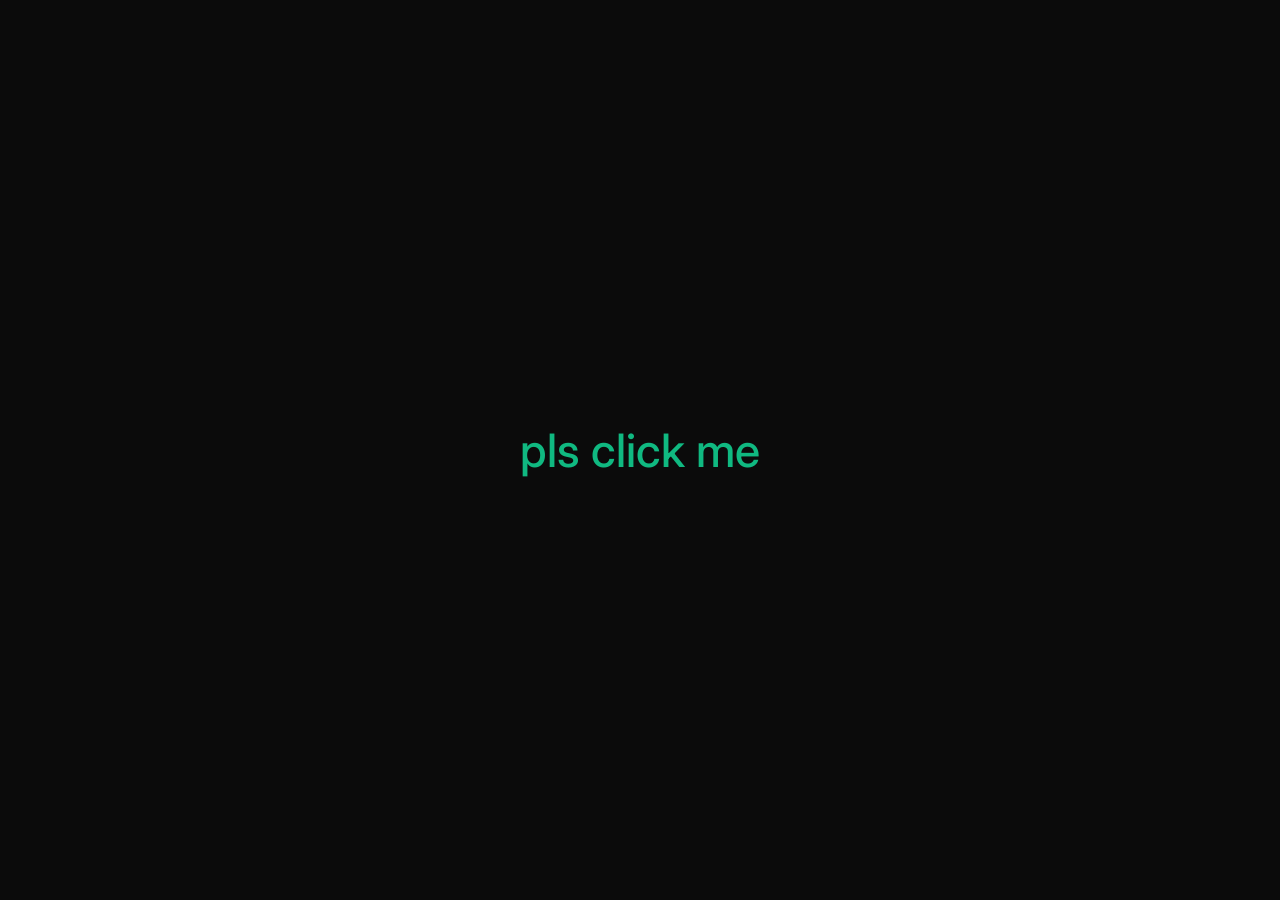
==== index.html @ d15b6786 "webring stuff" ====
<!doctype html>
<html lang="en">
  <head>
    <meta charset="UTF-8" />
    <meta name="viewport" content="width=device-width, initial-scale=1.0" />
    <title>mae</title>
    <link rel="icon" type="image/x-icon" href="favicon.ico" />
    <link rel="preconnect" href="https://fonts.googleapis.com" />
    <link rel="preconnect" href="https://fonts.gstatic.com" crossorigin />
    <link
      href="https://fonts.googleapis.com/css2?family=Inter:wght@300;400;500;600;700;800&display=swap"
      rel="stylesheet"
    />
    <link rel="stylesheet" href="style.css" />
    <script
      src="https://challenges.cloudflare.com/turnstile/v0/api.js"
      defer
    ></script>
  </head>
  <body>
    <div id="timeOverlay"></div>

    <div id="startOverlay">
      <p class="start-text" id="clickLabel">pls click me</p>
    </div>

    <div class="left-column">
      <div class="name-group">
        <p class="name" id="toggleText"><span>mae</span></p>
        <p class="tagline">
          hi, i'm <b>mae</b> - i'm
          <span class="age-display" id="ageDisplay" data-tooltip="--">--</span>
          years old, living in <b>bratislava</b>. i enjoy making things on the web
          and listening to music!! i also enjoy minecraft, specifically cheating
          on minecraft and developing cheats for it. i also enjoy osu!
        </p>
      </div>

      <div id="webring">
        <div class="webring-links">
          <a href="#" id="webringPrev">
            <svg viewBox="0 0 24 24" width="14" height="14" fill="currentColor"><path d="M15 18l-6-6 6-6"/></svg>
            prev
          </a>
          <a href="#" id="webringRandom" target="_blank">
            <img src="media/nametag.png" alt="random" class="webring-btn" />
          </a>
          <a href="#" id="webringNext">
            next
            <svg viewBox="0 0 24 24" width="14" height="14" fill="currentColor"><path d="M9 6l6 6-6 6"/></svg>
          </a>
        </div>
      </div>

      <div class="links">
        <a href="https://discord.com/users/1125787079654260777" target="_blank"
          >discord</a
        >
        <a href="https://github.com/miliegoat" target="_blank">github</a>
        <a
          href="https://github.com/miliegoat/discordrpc-spotifylyrics"
          target="_blank"
          >spotifylyrics</a
        >
        <a href="https://github.com/miliegoat/osu-beatmapdl-cli" target="_blank"
          >beatmapdl</a
        >
        <button id="guestbookBtn">guestbook</button>
      </div>
    </div>

    <div class="right-column">
      <div class="profile" id="profile">
        <div class="profile-main">
          <img
            class="pfp"
            id="profilePic"
            src="https://cdn.discordapp.com/embed/avatars/0.png"
            alt=""
          />
          <span class="un" id="username">loading...</span>
          <span class="stat" id="status">offline</span>
          <span class="bio" id="profileText"></span>
          <span class="credit" id="profileCredit">- mil</span>
        </div>
        <div id="activities"></div>
      </div>

      <div class="player" id="player">
        <canvas id="visualizerCanvas"></canvas>
        <p class="track" id="nowPlaying">*</p>
        <div class="prog">
          <div class="prog-bg" id="progressBarBg">
            <div class="prog-fill" id="progressFill"></div>
          </div>
          <span class="prog-time" id="timeDisplay">0:00</span>
        </div>
        <div class="ctrls">
          <button class="cbtn" id="prevBtn" aria-label="previous">
            <svg viewBox="0 0 24 24" width="16" height="16" fill="currentColor">
              <path d="M6 6h2v12H6zM20 6v12l-8.5-6z" />
            </svg>
          </button>
          <button class="cbtn play" id="playBtn" aria-label="play">
            <svg viewBox="0 0 24 24" width="18" height="18" fill="currentColor">
              <path id="playIconPath" d="M8 5v14l11-7z" />
            </svg>
          </button>
          <button class="cbtn" id="nextBtn" aria-label="next">
            <svg viewBox="0 0 24 24" width="16" height="16" fill="currentColor">
              <path d="M16 6h2v12h-2zM4 6v12l8.5-6z" />
            </svg>
          </button>
          <span class="vol-label">vol</span>
          <input
            type="range"
            class="vol"
            id="volumeSlider"
            min="0"
            max="100"
            value="25"
          />
          <span class="vol-num" id="volumeValue">25</span>
        </div>
        <div class="lyrics" id="lyricsContainer">
          <div class="lyric-track" id="lyricTrack"></div>
        </div>
      </div>
    </div>

    <audio id="musicPlayer"></audio>

    <div id="guestbookOverlay" class="gb-overlay hidden">
      <div class="gb-panel">
        <div class="gb-header">
          <span>guestbook</span>
          <span id="guestbookStatus">loading...</span>
          <button class="gb-close" id="gbClose">&times;</button>
        </div>
        <form id="guestbookForm" class="gb-form">
          <input
            id="guestName"
            class="gb-input"
            type="text"
            maxlength="30"
            placeholder="name"
          />
          <input
            id="guestMessage"
            class="gb-input gb-msg"
            type="text"
            maxlength="200"
            placeholder="write something"
            required
          />
          <button type="submit" class="gb-submit">post</button>
          <div id="turnstileWidget" class="gb-turnstile-wrap"></div>
        </form>
        <div id="guestbookEntries" class="gb-body"></div>
        <div class="gb-footer" id="gbFooter"></div>
      </div>
    </div>

    <script type="module" src="v3/main.js"></script>
    <script>
    (function(){
      var webring = document.getElementById('webring');
      var leftCol = document.querySelector('.left-column');
      var rightCol = document.querySelector('.right-column');
      var links = document.querySelector('.links');

      function repositionWebring() {
        if (!webring || !leftCol || !rightCol || !links) return;
        if (window.innerWidth <= 700) {
          if (webring.parentNode !== rightCol) {
            rightCol.appendChild(webring);
          }
        } else {
          if (webring.parentNode !== leftCol) {
            leftCol.insertBefore(webring, links);
          }
        }
      }

      repositionWebring();
      window.addEventListener('resize', repositionWebring);

      var host = location.hostname.replace(/^www\./, '');
      fetch('https://lanyard.cafe/api/ring?url=' + encodeURIComponent(host))
        .then(function(r){ return r.json(); })
        .then(function(data){
          var prev = document.getElementById('webringPrev');
          var next = document.getElementById('webringNext');
          var rnd = document.getElementById('webringRandom');
          if (prev) prev.href = data.prev.url;
          if (next) next.href = data.next.url;
          if (rnd) rnd.href = data.random.url;
        })
        .catch(function(){});
    })();
    </script>
  </body>
</html>
---- style.css ----
:root {
  --bg: #0b0b0b;
  --text: #e5e5e5;
  --muted: #858585bb;
  --dim: rgba(255, 255, 255, 0.04);
  --accent: #10b981;
  --accent-dim: rgba(16, 185, 129, 0.12);
  --accent-soft: rgba(16, 185, 129, 0.3);
  --radius: 10px;
}

html {
  font-size: 115%;
  overflow-x: hidden;
}

* {
  margin: 0;
  padding: 0;
  box-sizing: border-box;
  -webkit-user-drag: none;
  user-select: none;
  -webkit-user-select: none;
}

body {
  background: var(--bg);
  color: var(--text);
  font-family:
    "Inter",
    -apple-system,
    BlinkMacSystemFont,
    sans-serif;
  min-height: 100vh;
  overflow: hidden;
  display: grid;
  grid-template-columns: 1fr 345px;
  grid-template-rows: auto 1fr;
  column-gap: 3.5vw;
  padding: 2.5vw 3.5vw 3.5vw;
  position: relative;
}

.name-group,
#webring,
.profile,
.links,
.player {
  position: relative;
  z-index: 2;
}

.left-column {
  grid-column: 1;
  grid-row: 1 / span 2;
  display: flex;
  flex-direction: column;
  gap: 8px;
}

.right-column {
  grid-column: 2;
  grid-row: 1 / span 2;
  justify-self: end;
  align-self: start;
  display: flex;
  flex-direction: column;
  gap: 8px;
}

::selection {
  background: var(--accent-dim);
  color: var(--text);
}
::-webkit-scrollbar {
  width: 3px;
}
::-webkit-scrollbar-track {
  background: transparent;
}
::-webkit-scrollbar-thumb {
  background: var(--muted);
  border-radius: 2px;
}

#timeOverlay {
  position: fixed;
  inset: 0;
  background: rgba(0, 0, 0, 0);
  z-index: 1;
  pointer-events: none;
  transition: background 2s ease;
}
#timeOverlay.active {
  background: rgba(0, 0, 0, 1);
}
#timeOverlay.fade-out {
  background: rgba(0, 0, 0, 0);
  transition: background 2s ease 1s;
}

/* === START OVERLAY === */

#startOverlay {
  position: fixed;
  inset: 0;
  background: var(--bg);
  z-index: 9999;
  display: flex;
  flex-direction: column;
  align-items: center;
  justify-content: center;
  transition: opacity 0.8s ease;
}
#startOverlay.hidden {
  opacity: 0;
  pointer-events: none;
}

.start-text {
  font-size: clamp(1.5rem, 4vw, 2.5rem);
  font-weight: 500;
  color: var(--accent);
  cursor: pointer;
  transition: opacity 0.3s;
}
.start-text:hover {
  opacity: 0.6;
}

.start-sub {
  font-size: clamp(0.65rem, 1.2vw, 0.8rem);
  color: var(--muted);
  margin-top: 10px;
}

/* === NAME === */

.name-group {
  display: inline-grid;
  grid-template-columns: min-content;
  gap: 8px;
}

.name {
  display: flex;
  align-items: center;
  justify-content: center;
  cursor: default;
  transition:
    opacity 0.5s ease,
    color 0.5s ease;
  background: rgba(11, 11, 11, 0.55);
  border: 1px solid rgba(255, 255, 255, 0.04);
  padding: 0px 45px 35px 25px;
  border-radius: 10px;
}

.name span {
  font-size: clamp(4.5rem, 14vw, 14rem);
  font-weight: 800;
  line-height: 0.75;
  letter-spacing: -0.06em;
  color: var(--text);
  display: block;
}

.tagline {
  font-size: clamp(0.75rem, 1.2vw, 0.9rem);
  color: var(--muted);
  font-weight: 400;
  letter-spacing: 0.02em;
  background: rgba(11, 11, 11, 0.55);
  border: 1px solid rgba(255, 255, 255, 0.04);
  padding: 4px 10px;
  border-radius: var(--radius);
  line-height: 1.5;
}

.tagline b {
  color: var(--text);
  font-weight: 600;
}

.age-display {
  color: var(--text);
  font-weight: 600;
  text-decoration: underline;
  text-decoration-style: dotted;
  text-underline-offset: 3px;
  cursor: default;
  position: relative;
}

.age-display::after {
  content: attr(data-tooltip);
  position: absolute;
  bottom: calc(100% + 8px);
  left: 50%;
  transform: translateX(-50%);
  background: #1a1a1a;
  border: 1px solid var(--dim);
  color: var(--muted);
  font-size: 11px;
  font-weight: 500;
  padding: 4px 8px;
  border-radius: 6px;
  white-space: nowrap;
  opacity: 0;
  pointer-events: none;
  transition:
    opacity 0.2s ease,
    transform 0.2s ease;
  transform: translateX(-50%) translateY(4px);
  z-index: 10;
}

.age-display:hover::after {
  opacity: 1;
  transform: translateX(-50%) translateY(0);
}

/* === PROFILE (top-right) === */

.profile {
  display: flex;
  flex-direction: column;
  width: 345px;
  background: rgba(11, 11, 11, 0.55);
  border: 1px solid rgba(255, 255, 255, 0.04);
  border-radius: var(--radius);
  padding: 0 18px;
}

.profile-main {
  display: flex;
  align-items: center;
  gap: 10px;
  min-height: 64px;
}

.pfp {
  width: 41px;
  height: 41px;
  border-radius: 8px;
  object-fit: cover;
  flex-shrink: 0;
}

.un {
  font-weight: 600;
  font-size: 0.8rem;
  color: var(--text);
  white-space: nowrap;
}

.stat {
  font-size: 0.6rem;
  font-weight: 500;
  color: var(--muted);
  letter-spacing: 0.03em;
  text-transform: lowercase;
  white-space: nowrap;
}

.bio {
  font-size: 0.65rem;
  color: var(--muted);
  white-space: nowrap;
  overflow: hidden;
  text-overflow: ellipsis;
  margin-left: auto;
  max-width: 130px;
  min-width: 0;
}

.credit {
  font-size: 0.6rem;
  color: var(--muted);
  opacity: 0.4;
  white-space: nowrap;
  flex-shrink: 0;
}

/* === WEBRING === */

#webring {
  display: flex;
  align-items: center;
  width: fit-content;
  background: rgba(11, 11, 11, 0.55);
  border: 1px solid rgba(255, 255, 255, 0.04);
  padding: 8px 14px;
  border-radius: var(--radius);
}

.webring-label {
  font-size: 0.6rem;
  font-weight: 600;
  color: var(--muted);
  text-transform: uppercase;
  letter-spacing: 0.05em;
}

.webring-links {
  display: flex;
  gap: 0;
  flex-wrap: wrap;
  align-items: center;
}

.webring-links a + a::before {
  content: "|";
  color: var(--muted);
  opacity: 0.35;
  margin: 0 12px;
  font-weight: 300;
  font-size: 0.85rem;
}

.webring-links a {
  background: none;
  border: none;
  font-family: inherit;
  font-size: clamp(0.85rem, 1.3vw, 1rem);
  font-weight: 450;
  color: var(--muted);
  text-decoration: none;
  cursor: pointer;
  transition: color 0.2s;
  padding: 2px 0;
  display: inline-flex;
  align-items: center;
  gap: 4px;
}

.webring-btn {
  display: block;
  height: 1em;
  width: auto;
  border-radius: 2px;
  bottom: 3px;
  image-rendering: pixelated;
}

.webring-links a:hover {
  color: var(--accent);
}

/* === LINKS (mid-left) === */

.links {
  display: flex;
  flex-direction: column;
  gap: 4px;
  width: fit-content;
  background: rgba(11, 11, 11, 0.55);
  border: 1px solid rgba(255, 255, 255, 0.04);
  padding: 8px 14px;
  border-radius: var(--radius);
}

.links a,
.links button {
  background: none;
  border: none;
  font-family: inherit;
  font-size: clamp(0.85rem, 1.3vw, 1rem);
  font-weight: 450;
  color: var(--muted);
  text-decoration: none;
  text-align: left;
  cursor: pointer;
  transition:
    color 0.2s,
    padding-left 0.2s;
  padding: 2px 0;
  width: fit-content;
}

.links a:hover,
.links button:hover {
  color: var(--accent);
  padding-left: 8px;
}

/* === ACTIVITIES === */

#activities {
  display: none;
  padding: 8px 0 12px;
}

.activity {
  background: rgba(255, 255, 255, 0.02);
  border: 1px solid rgba(255, 255, 255, 0.04);
  border-radius: 8px;
  padding: 10px 12px;
}

.activity + .activity {
  margin-top: 6px;
}

.activity-header {
  display: flex;
  justify-content: space-between;
  align-items: center;
  gap: 8px;
  font-size: 0.65rem;
  font-weight: 600;
  color: var(--text);
  margin-bottom: 10px;
  letter-spacing: 0.02em;
}

.activity-elapsed {
  font-size: 0.65rem;
  font-weight: 400;
  color: var(--muted);
  flex-shrink: 0;
  align-self: flex-start;
  margin-top: 2px;
}

.activity-body {
  display: flex;
  gap: 12px;
  align-items: flex-start;
}

.activity-art {
  width: 44px;
  height: 44px;
  border-radius: 8px;
  object-fit: cover;
  flex-shrink: 0;
}

.activity-art-placeholder {
  width: 44px;
  height: 44px;
  border-radius: 8px;
  background: rgba(255, 255, 255, 0.03);
  display: flex;
  align-items: center;
  justify-content: center;
  font-size: 1.1rem;
  flex-shrink: 0;
}

.activity-info {
  flex: 1;
  min-width: 0;
  display: flex;
  flex-direction: column;
  gap: 2px;
  justify-content: center;
  min-height: 44px;
}

.activity-title {
  font-size: 0.75rem;
  font-weight: 600;
  color: var(--text);
  white-space: nowrap;
  overflow: hidden;
  text-overflow: ellipsis;
}

.activity-sub {
  font-size: 0.65rem;
  font-weight: 400;
  color: var(--muted);
  white-space: nowrap;
  overflow: hidden;
  text-overflow: ellipsis;
  line-height: 1.4;
}

.spotify-progress {
  margin-top: 4px;
}

.sp-progress-bg {
  height: 2px;
  background: rgba(255, 255, 255, 0.06);
  border-radius: 1px;
  overflow: hidden;
}

.sp-progress-fill {
  height: 100%;
  background: #1db954;
  border-radius: 1px;
  transition: width 1s linear;
}

.sp-times {
  display: flex;
  justify-content: space-between;
  font-size: 0.55rem;
  color: var(--muted);
  font-variant-numeric: tabular-nums;
  margin-top: 3px;
}

/* === PLAYER (bottom-right) === */

.player {
  width: 345px;
  padding: 16px 21px 16px;
  border: 1px solid rgba(255, 255, 255, 0.04);
  border-radius: var(--radius);
  background: rgba(11, 11, 11, 0.55);
  transition: all 0.5s cubic-bezier(0.22, 1, 0.36, 1);
}

.player.hidden {
  opacity: 0;
  transform: translateY(10px);
  pointer-events: none;
}

.track {
  font-size: 0.75rem;
  font-weight: 500;
  color: var(--muted);
  margin-bottom: 4px;
  white-space: nowrap;
  overflow: hidden;
  text-overflow: ellipsis;
  min-height: 1.1em;
}

.lyrics {
  margin-top: 10px;
  position: relative;
  overflow: hidden;
  height: calc(0.7rem * 1.3 * 5);
  min-height: calc(0.7rem * 1.3);
}

.lyric-track {
  position: relative;
  transition: transform 0.35s cubic-bezier(0.22, 1, 0.36, 1);
}

.lyric-line {
  display: block;
  font-size: 0.7rem;
  font-weight: 450;
  color: var(--muted);
  text-align: center;
  line-height: 1.3;
  padding: 0 2px;
  word-wrap: break-word;
  transition:
    color 0.25s ease,
    opacity 0.25s ease;
}

.lyric-line.current {
  color: var(--text);
  opacity: 1;
}

#visualizerCanvas {
  width: 100%;
  height: 41px;
  display: block;
  border-radius: 4px;
  margin-bottom: 8px;
}

.prog {
  display: flex;
  align-items: center;
  gap: 8px;
  margin-bottom: 8px;
}

.prog-bg {
  flex: 1;
  height: 2px;
  background: rgba(255, 255, 255, 0.06);
  border-radius: 1px;
  cursor: pointer;
  position: relative;
}

.prog-fill {
  height: 100%;
  width: 0%;
  background: var(--accent);
  border-radius: 1px;
  transition: width 0.1s linear;
}

.prog-time {
  font-size: 0.6rem;
  font-weight: 500;
  color: var(--muted);
  min-width: 34px;
  text-align: right;
  font-variant-numeric: tabular-nums;
}

.ctrls {
  display: flex;
  align-items: center;
  gap: 6px;
}

.cbtn {
  width: 35px;
  height: 35px;
  border: none;
  border-radius: 6px;
  background: transparent;
  color: var(--muted);
  font-size: 0.75rem;
  cursor: pointer;
  display: flex;
  align-items: center;
  justify-content: center;
  transition:
    color 0.2s,
    background 0.2s;
}

.cbtn:hover {
  color: var(--accent);
  background: var(--accent-dim);
}

.cbtn.play {
  width: 39px;
  height: 39px;
  color: var(--accent);
}

.vol-label {
  font-size: 0.55rem;
  font-weight: 600;
  color: var(--muted);
  text-transform: uppercase;
  letter-spacing: 0.05em;
  margin-left: auto;
}

.vol {
  width: 64px;
  height: 2px;
  appearance: none;
  -webkit-appearance: none;
  background: rgba(255, 255, 255, 0.06);
  border-radius: 1px;
  outline: none;
  cursor: pointer;
}

.vol::-webkit-slider-thumb {
  appearance: none;
  -webkit-appearance: none;
  width: 10px;
  height: 10px;
  border-radius: 50%;
  background: var(--accent);
  border: none;
  cursor: pointer;
}

.vol::-moz-range-thumb {
  width: 10px;
  height: 10px;
  border-radius: 50%;
  background: var(--accent);
  border: none;
  cursor: pointer;
}
.vol::-moz-range-track {
  background: rgba(255, 255, 255, 0.06);
  height: 2px;
  border-radius: 1px;
  border: none;
}

.vol-num {
  font-size: 0.6rem;
  font-weight: 500;
  color: var(--muted);
  min-width: 18px;
  text-align: right;
  font-variant-numeric: tabular-nums;
}

/* === SNOW === */

.snowflake {
  position: fixed;
  background: rgba(255, 255, 255, 0.4);
  pointer-events: none;
  z-index: 0;
  border-radius: 50%;
}

/* === GUESTBOOK === */

.gb-overlay {
  position: fixed;
  inset: 0;
  background: rgba(0, 0, 0, 0.75);
  backdrop-filter: blur(6px);
  -webkit-backdrop-filter: blur(6px);
  z-index: 10001;
  display: flex;
  align-items: center;
  justify-content: center;
}
.gb-overlay.hidden {
  display: none;
}

.gb-panel {
  width: min(92vw, 480px);
  height: min(65vh, 500px);
  background: rgba(11, 11, 11, 0.97);
  border: 1px solid rgba(255, 255, 255, 0.06);
  border-radius: var(--radius);
  display: flex;
  flex-direction: column;
  box-shadow: 0 20px 60px rgba(0, 0, 0, 0.5);
  overflow: hidden;
}

.gb-header {
  display: flex;
  align-items: center;
  gap: 8px;
  padding: 14px 18px;
  border-bottom: 1px solid rgba(255, 255, 255, 0.04);
  font-size: 0.85rem;
  font-weight: 600;
  color: var(--text);
}
.gb-header span:first-child {
  flex: 1;
}

#guestbookStatus {
  font-size: 0.65rem;
  font-weight: 400;
  color: var(--muted);
  font-family: inherit;
}

.gb-close {
  background: none;
  border: none;
  color: var(--muted);
  font-size: 1.1rem;
  cursor: pointer;
  padding: 2px 4px;
  transition: color 0.2s;
}
.gb-close:hover {
  color: var(--accent);
}

.gb-body {
  flex: 1;
  overflow-y: auto;
  overflow-x: hidden;
  padding: 10px 18px;
  min-height: 100px;
}
.gb-footer {
  border-top: 1px solid rgba(255, 255, 255, 0.04);
  padding: 6px 18px;
}

.gb-form {
  display: flex;
  gap: 6px;
  padding: 10px 18px;
  border-top: 1px solid rgba(255, 255, 255, 0.04);
  flex-wrap: wrap;
}

.gb-input {
  flex: 1;
  min-width: 80px;
  background: rgba(255, 255, 255, 0.03);
  border: 1px solid rgba(255, 255, 255, 0.06);
  border-radius: 6px;
  color: var(--text);
  padding: 7px 10px;
  font-size: 0.75rem;
  font-family: inherit;
  outline: none;
  transition: border-color 0.2s;
}
.gb-input:focus {
  border-color: var(--accent-soft);
}
.gb-msg {
  flex: 2;
}

.gb-submit {
  padding: 7px 14px;
  background: transparent;
  border: 1px solid var(--accent-dim);
  border-radius: 6px;
  color: var(--accent);
  font-size: 0.75rem;
  font-weight: 500;
  font-family: inherit;
  cursor: pointer;
  transition: all 0.2s;
  white-space: nowrap;
}
.gb-submit:hover {
  background: var(--accent-dim);
}

.gb-turnstile-wrap {
  position: absolute;
  opacity: 0;
  pointer-events: none;
  height: 1px;
  width: 1px;
  overflow: hidden;
}

.gb-loading {
  display: flex;
  align-items: center;
  justify-content: center;
  gap: 5px;
  padding: 30px 0;
}
.gb-loading .dot {
  width: 5px;
  height: 5px;
  border-radius: 50%;
  background: var(--accent);
  animation: gbBounce 1.4s ease-in-out infinite both;
}
.gb-loading .dot:nth-child(1) {
  animation-delay: -0.32s;
}
.gb-loading .dot:nth-child(2) {
  animation-delay: -0.16s;
}

@keyframes gbBounce {
  0%,
  80%,
  100% {
    transform: scale(0);
  }
  40% {
    transform: scale(1);
  }
}

.gb-entry {
  padding: 8px 0;
  border-bottom: 1px solid rgba(255, 255, 255, 0.03);
}
.gb-entry:last-child {
  border-bottom: none;
}

.gb-entry-title {
  font-size: 0.75rem;
  font-weight: 600;
  color: var(--text);
  margin-bottom: 1px;
}
.gb-entry-body {
  font-size: 0.8rem;
  color: rgba(255, 255, 255, 0.6);
  line-height: 1.5;
  word-break: break-word;
  overflow-wrap: break-word;
  white-space: pre-wrap;
}

.gb-entry-footer {
  display: flex;
  justify-content: space-between;
  align-items: center;
  margin-top: 4px;
}
.gb-entry-meta {
  font-size: 0.6rem;
  color: var(--muted);
}

.gb-entry-actions {
  display: flex;
  align-items: center;
  gap: 3px;
}

.gb-like-btn {
  background: none;
  border: none;
  cursor: pointer;
  font-size: 0.8rem;
  color: var(--muted);
  padding: 1px 3px;
  transition: color 0.2s;
}
.gb-like-btn:hover {
  color: var(--accent);
}
.gb-like-btn.liked {
  color: var(--accent);
}

.gb-like-btn.like-pop {
  animation: likePop 0.35s cubic-bezier(0.22, 1, 0.36, 1);
}

@keyframes likePop {
  0% {
    transform: scale(1);
  }
  40% {
    transform: scale(1.35);
  }
  100% {
    transform: scale(1);
  }
}

.gb-like-count {
  font-size: 0.6rem;
  color: var(--muted);
}

.author-like-badge {
  font-size: 0.55rem;
  color: var(--accent);
  margin-left: 3px;
}

.gb-empty {
  text-align: center;
  padding: 30px 0;
  color: var(--muted);
  font-size: 0.75rem;
}

.guestbook-load-more {
  display: block;
  width: 100%;
  padding: 6px;
  margin-top: 6px;
  border: 1px solid rgba(255, 255, 255, 0.06);
  border-radius: 6px;
  background: transparent;
  color: var(--muted);
  font-weight: 500;
  font-size: 0.7rem;
  cursor: pointer;
  font-family: inherit;
  transition: all 0.2s;
}
.guestbook-load-more:hover {
  border-color: var(--accent-soft);
  color: var(--accent);
}

.gb-scroll-hint {
  text-align: center;
  padding: 6px;
  font-size: 0.65rem;
  color: var(--muted);
  opacity: 1;
  transition: opacity 0.6s ease;
}
.gb-scroll-hint--fade {
  opacity: 0;
}

/* === RESPONSIVE === */

@media (max-width: 700px) {
  body {
    display: flex;
    flex-direction: column;
    align-items: center;
    overflow-x: hidden;
    overflow-y: auto;
    padding: 16px;
    gap: 12px;
  }

  .right-column {
    display: flex;
    flex-direction: column;
    align-self: center;
    width: 100%;
    max-width: 360px;
    gap: 12px;
  }

  .name-group {
    display: flex;
    flex-direction: column;
    align-items: center;
    align-self: center;
    width: 100%;
    max-width: 360px;
  }

  .name {
    width: 100%;
    margin-top: 10px;
  }

  .name span {
    font-size: clamp(3.5rem, 20vw, 5rem);
  }

  .tagline {
    text-align: center;
    font-size: 0.75rem;
    width: 100%;
  }

  .profile {
    width: 100%;
    max-width: 360px;
  }

  .profile-main {
    min-height: 50px;
    gap: 8px;
  }

  .pfp {
    width: 30px;
    height: 30px;
  }

  .links {
    flex-direction: row;
    flex-wrap: wrap;
    justify-content: center;
    gap: 2px 12px;
    align-self: center;
    margin-top: 0;
    width: 100%;
    max-width: 360px;
  }

  .links a,
  .links button {
    font-size: 0.75rem;
    padding: 4px 0;
  }
  .links a:hover,
  .links button:hover {
    padding-left: 0;
  }

  #webring {
    width: 100%;
    max-width: 360px;
    align-self: center;
  }

  .webring-links {
    justify-content: center;
    width: 100%;
  }

  .webring-links a {
    font-size: 0.75rem;
    gap: 3px;
  }

  .webring-links a svg {
    width: 12px;
    height: 12px;
  }

  .player {
    width: 100%;
    max-width: 360px;
  }

  #visualizerCanvas {
    height: 32px;
  }

  .vol {
    width: 50px;
  }
}
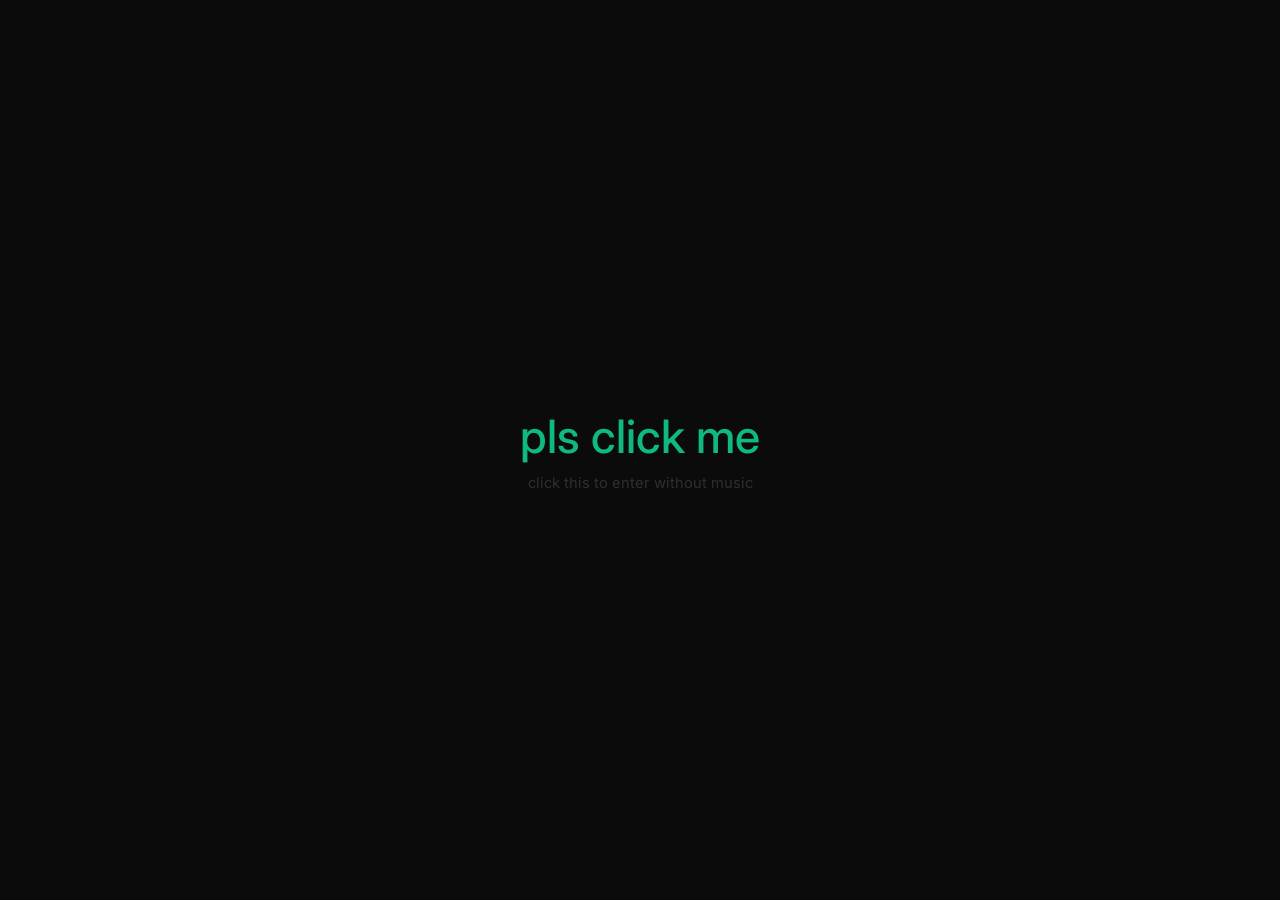
==== commit 192ae9cb: "asd" ====
--- a/index.html
+++ b/index.html
@@ -22,6 +22,7 @@
 
     <div id="startOverlay">
       <p class="start-text" id="clickLabel">pls click me</p>
+      <p class="start-sub" id="enterWithoutMusic">click this to enter without music</p>
     </div>
 
     <div class="left-column">
@@ -87,6 +88,11 @@
       </div>
 
       <div class="player" id="player">
+        <div class="pl-list">
+          <button class="pl-btn active" data-playlist="playlist1">playlist 1</button>
+          <button class="pl-btn" data-playlist="playlist2">playlist 2</button>
+          <button class="pl-btn" data-playlist="playlist3">playlist 3</button>
+        </div>
         <canvas id="visualizerCanvas"></canvas>
         <p class="track" id="nowPlaying">*</p>
         <div class="prog">
--- a/style.css
+++ b/style.css
@@ -132,6 +132,12 @@
   font-size: clamp(0.65rem, 1.2vw, 0.8rem);
   color: var(--muted);
   margin-top: 10px;
+  opacity: 0.4;
+  cursor: pointer;
+  transition: opacity 0.3s;
+}
+.start-sub:hover {
+  opacity: 0.7;
 }
 
 /* === NAME === */
@@ -505,6 +511,46 @@
   margin-top: 3px;
 }
 
+/* === PLAYLIST SELECTOR === */
+
+.pl-list {
+  display: flex;
+  gap: 4px;
+  margin-bottom: 12px;
+}
+
+.pl-btn {
+  flex: 1;
+  background: rgba(255, 255, 255, 0.02);
+  border: 1px solid rgba(255, 255, 255, 0.04);
+  border-radius: 6px;
+  color: var(--muted);
+  font-family: inherit;
+  font-size: 0.6rem;
+  font-weight: 600;
+  letter-spacing: 0.03em;
+  text-transform: lowercase;
+  padding: 5px 0;
+  cursor: pointer;
+  transition: all 0.2s;
+}
+
+.pl-btn:hover {
+  color: var(--accent);
+  border-color: var(--accent-dim);
+}
+
+.pl-btn.active {
+  color: var(--accent);
+  border-color: var(--accent-soft);
+  background: var(--accent-dim);
+}
+
+.player.hidden .pl-list {
+  opacity: 0;
+  pointer-events: none;
+}
+
 /* === PLAYER (bottom-right) === */
 
 .player {
